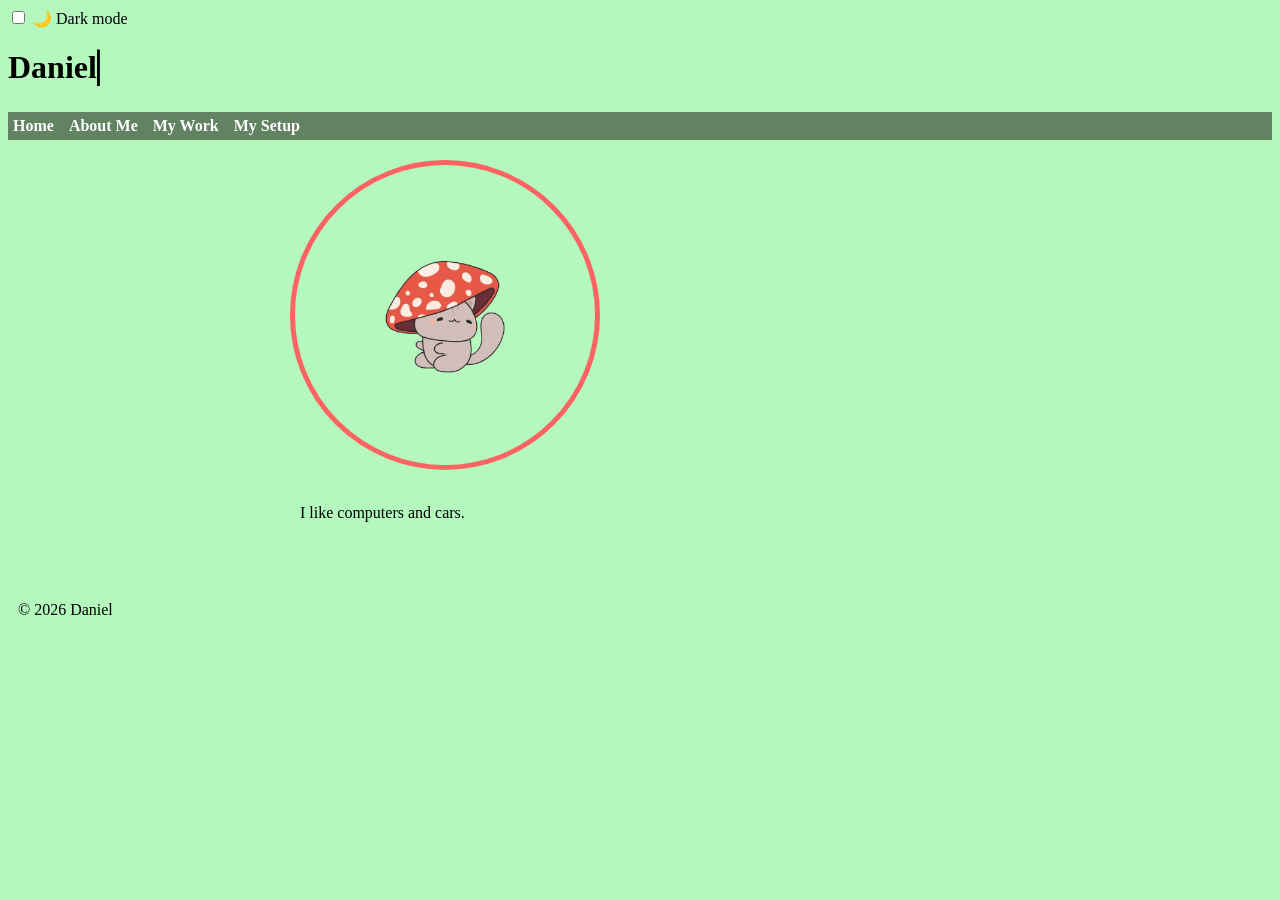
==== index.html @ 6086f86f "First version of my studio code" ====
<!DOCTYPE html>
<html lang="en">
<head>
  <meta charset="UTF-8">
  <title>Daniel — Dev Team</title>
  <link rel="stylesheet" href="css/style.css">
</head>

<body>

  <input type="checkbox" id="dark-mode-toggle">
  <label for="dark-mode-toggle">🌙 Dark mode</label>

  <header>
    <h1 class="typewriter-title">Daniel</h1>

    <nav>
      <a href="index.html">Home</a>
      <a href="about.html">About Me</a>
      <a href="work.html">My Work</a>
      <a href="setup.html">My Setup</a>
    </nav>
  </header>

  <main>

    <section id="home">
      <img src="images/cool_avatar.png" alt="Cat With A Cool Hat">

      <p>
        I like computers and cars.
      </p>
    </section>

  </main>

  <footer>
    <p>&copy; 2026 Daniel</p>
  </footer>

  <script src="js/script.js"></script>

</body>
</html>
---- css/style.css ----
:root {
  --accent: #b5f8be;
  --bg: #b5f8be;
  --text: #000000;
}

body {
  font-family: "Nerko One", cursive;
  background-color: var(--bg);
  color: var(--text);
  transition: background-color 0.3s, color 0.3s;
}

h1 {
  color: var(--text);
  font-size: xx-large;
  font-family: "Nerko One", cursive;
}

nav {
  display: flex;
  gap: 15px;
  padding: 5px;
  background-color: rgb(98, 131, 98);
}

nav a {
  text-decoration: none;
  color: white;
  font-weight: bold;
}

nav a:hover {
  color: rgb(0, 0, 0);
  background-color: rgb(98, 131, 98);
}

img {
  max-width: 300px;
  border-radius: 50%;
  border: 5px solid #ff6464;
}

p {
  padding: 10px;
  line-height: 1.6;
}

main {
  max-width: 700px;
  margin: 0 auto;
  padding: 20px;
}

body.dark-mode {
  --bg: #2d4e31;
  --text: #f4f4f4;
}

body.dark-mode nav {
  background-color: #1e3521;
}

body.dark-mode nav a {
  color: white;
}

body.dark-mode nav a:hover {
  color: #b5f8be;
}

.typewriter-title {
  display: inline-block;
  overflow: hidden;
  white-space: nowrap;

  border-right: 3px solid #000;

  /* The title starts invisible */
  clip-path: inset(0 100% 0 0);

  animation:
    typing 2s steps(20, end) forwards,
    blink-caret 0.75s step-end infinite;
}

body.dark-mode .typewriter-title {
  border-right-color: #fff;
}

@keyframes typing {
  from {
    clip-path: inset(0 100% 0 0);
  }

  to {
    clip-path: inset(0 0 0 0);
  }
}

@keyframes blink-caret {
  0%, 100% {
    border-color: transparent;
  }

  50% {
    border-color: currentColor;
  }
}


section {
  opacity: 0;
  transform: translateY(30px);
  transition: opacity 0.8s ease, transform 0.8s ease;
}

section.show {
  opacity: 1;
  transform: translateY(0);
}
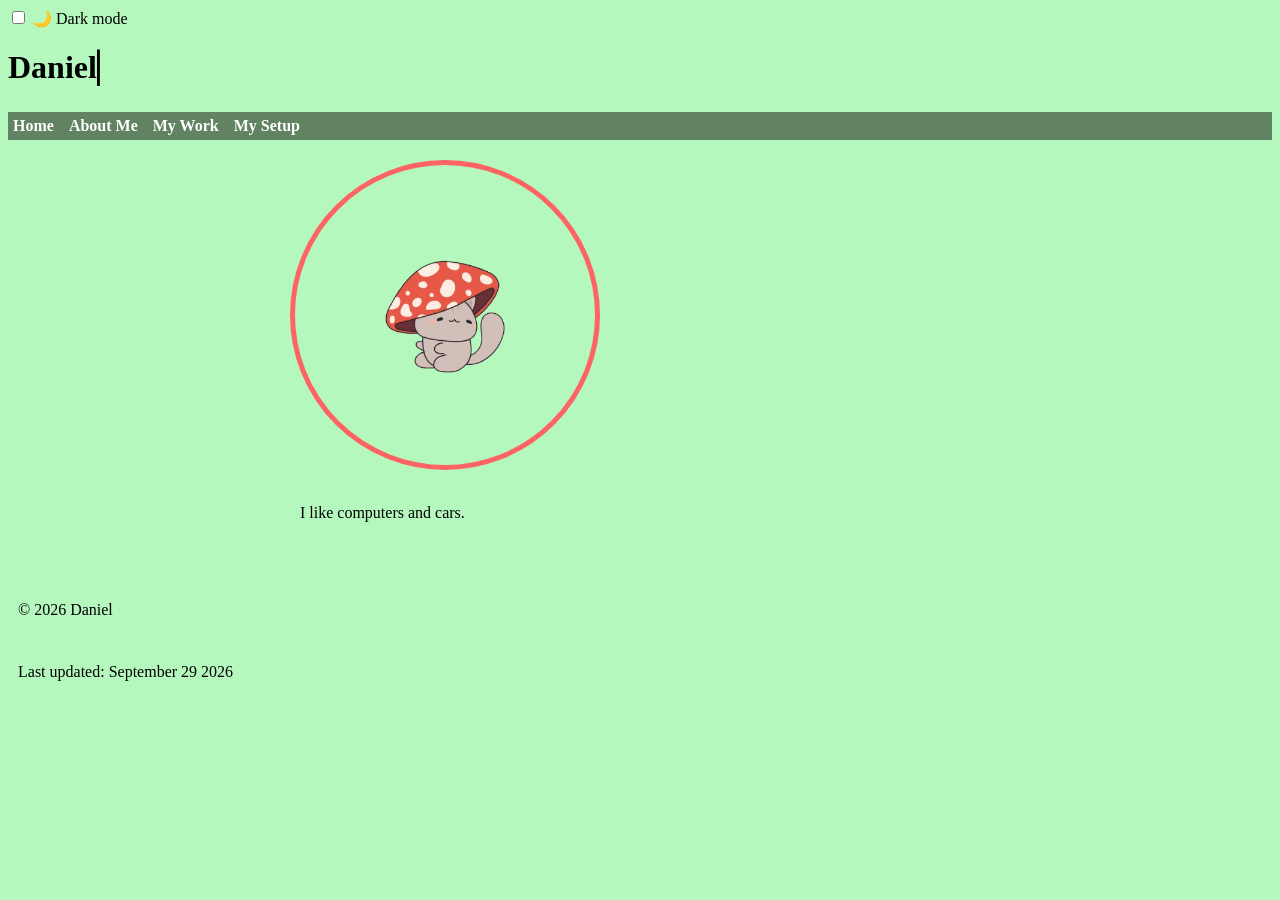
==== commit ece64b40: "Add last-updated date to footer" ====
--- a/index.html
+++ b/index.html
@@ -7,7 +7,6 @@
 </head>
 
 <body>
-
   <input type="checkbox" id="dark-mode-toggle">
   <label for="dark-mode-toggle">🌙 Dark mode</label>
 
@@ -23,7 +22,6 @@
   </header>
 
   <main>
-
     <section id="home">
       <img src="images/cool_avatar.png" alt="Cat With A Cool Hat">
 
@@ -31,14 +29,13 @@
         I like computers and cars.
       </p>
     </section>
-
   </main>
 
   <footer>
     <p>&copy; 2026 Daniel</p>
+    <p>Last updated: September 29 2026</p>
   </footer>
 
   <script src="js/script.js"></script>
-
 </body>
-</html>
+</html>
--- a/css/style.css
+++ b/css/style.css
@@ -31,6 +31,7 @@
 }
 
 nav a:hover {
+  text-decoration: none;
   color: rgb(0, 0, 0);
   background-color: rgb(98, 131, 98);
 }
@@ -73,7 +74,6 @@
   display: inline-block;
   overflow: hidden;
   white-space: nowrap;
-
   border-right: 3px solid #000;
 
   /* The title starts invisible */
@@ -99,7 +99,8 @@
 }
 
 @keyframes blink-caret {
-  0%, 100% {
+  0%,
+  100% {
     border-color: transparent;
   }
 
@@ -107,7 +108,6 @@
     border-color: currentColor;
   }
 }
-
 
 section {
   opacity: 0;
@@ -118,4 +118,4 @@
 section.show {
   opacity: 1;
   transform: translateY(0);
-}
+}
